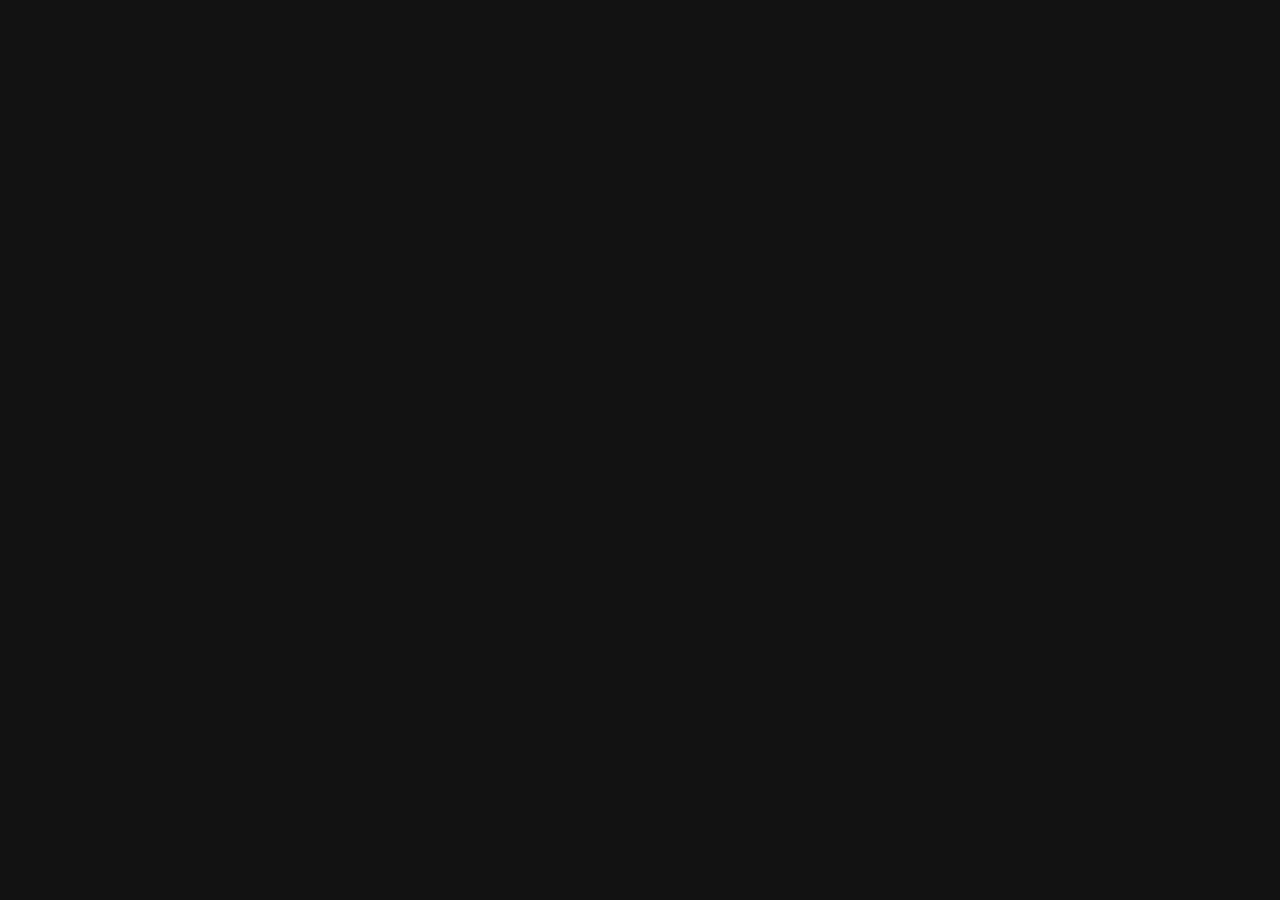
==== index.html @ 6fa554db "Reorganise + switch to spnr.js" ====
<!DOCTYPE html>
<html>
    <head>
        <title>Snake</title>
        <meta charset="utf-8">
        <link rel="stylesheet" href="style.css" />
    </head>
    <body>

    </body>

    <script src="scripts/p5.min.js"></script>
    <script src="https://cdn.jsdelivr.net/npm/spnr/cdn/latest/spnr.min.js"></script>
    <script src="scripts/scoring.js"></script>
    <script src="scripts/Apple.js"></script>
    <script src="scripts/Snake.js"></script>
    <script src="scripts/script.js"></script>
</html>
---- style.css ----
body, html, main {
    background-color: #111111;
    height: 100%;
    width: 100%;
    margin: 0;
    padding: 0;
}

canvas {
    margin-right: auto;
    margin-left: auto;
    display: block;
}
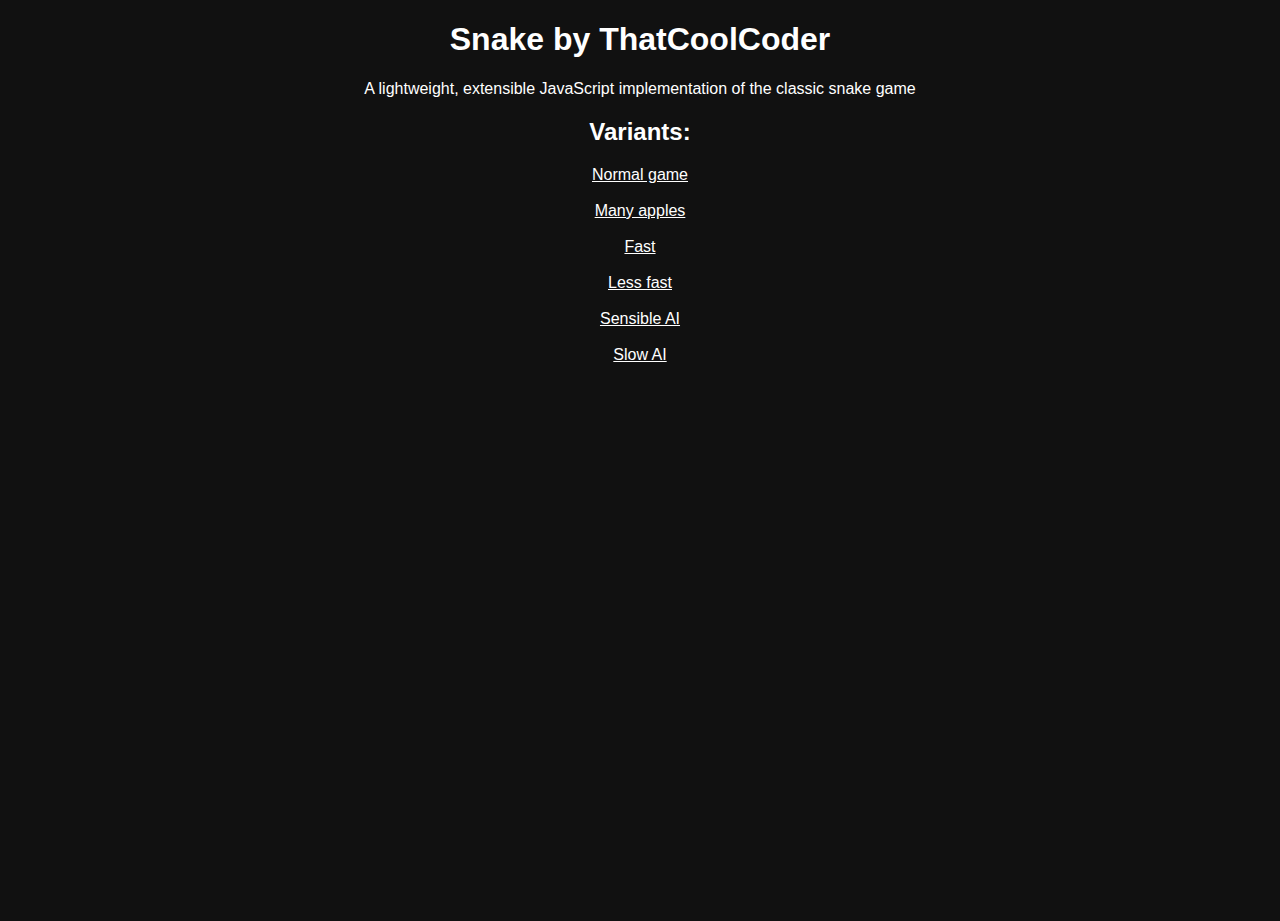
==== commit e23af8f9: "Variant hub + reorganising" ====
--- a/index.html
+++ b/index.html
@@ -1,18 +1,34 @@
 <!DOCTYPE html>
 <html>
     <head>
-        <title>Snake</title>
+        <title>Snake Hub</title>
         <meta charset="utf-8">
-        <link rel="stylesheet" href="style.css" />
+        <link rel="stylesheet" href="../style.css" />
     </head>
-    <body>
-
+    <body class="center">
+        <h1>Snake by ThatCoolCoder</h1>
+        <p>A lightweight, extensible JavaScript implementation of the classic snake game</p>
+        
+        <h2>Variants:</h2>
     </body>
 
-    <script src="scripts/p5.min.js"></script>
-    <script src="https://cdn.jsdelivr.net/npm/spnr/cdn/latest/spnr.min.js"></script>
-    <script src="scripts/scoring.js"></script>
-    <script src="scripts/Apple.js"></script>
-    <script src="scripts/Snake.js"></script>
-    <script src="scripts/script.js"></script>
+    <script>
+        var data = {
+            'Normal game' : 'normal/',
+            'Many apples' : 'variant/manyapple/',
+            'Fast' : 'variant/fast/',
+            'Less fast' : 'variant/lessfast/',
+            'Sensible AI' : 'ai/sensible/',
+            'Slow AI' : 'ai/cycler/'
+        };
+        for (var item in data) {
+            var anchor = document.createElement('a');
+            anchor.text = item;
+            anchor.href = data[item];
+            anchor.classList.add('snakeAnchor');
+            document.body.appendChild(anchor);
+            document.body.appendChild(document.createElement('br'));
+            document.body.appendChild(document.createElement('br'));
+        }
+    </script>
 </html>--- a/style.css
+++ b/style.css
@@ -10,4 +10,17 @@
     margin-right: auto;
     margin-left: auto;
     display: block;
-}+}
+
+* {
+    font-family: 'Trebuchet MS', 'Lucida Sans Unicode', 'Lucida Grande', 'Lucida Sans', Arial, sans-serif;
+    color: white;
+}
+
+.center {
+    text-align: center;
+}
+
+/* .snakeAnchor {
+
+} */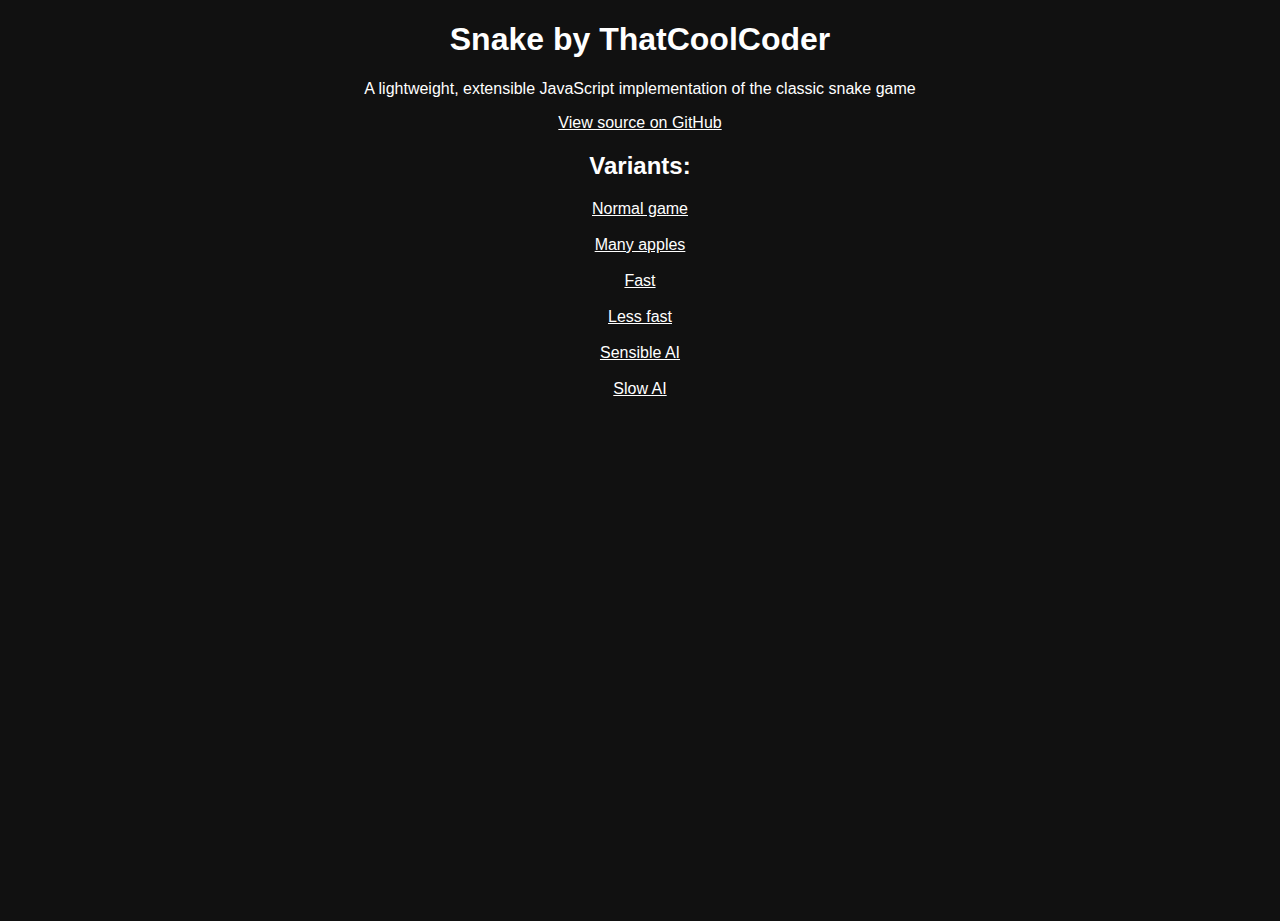
==== commit 885acdc6: "Advertising!" ====
--- a/index.html
+++ b/index.html
@@ -8,6 +8,8 @@
     <body class="center">
         <h1>Snake by ThatCoolCoder</h1>
         <p>A lightweight, extensible JavaScript implementation of the classic snake game</p>
+
+        <a href="https://github.com/That-Cool-Coder/snake">View source on GitHub</a>
         
         <h2>Variants:</h2>
     </body>
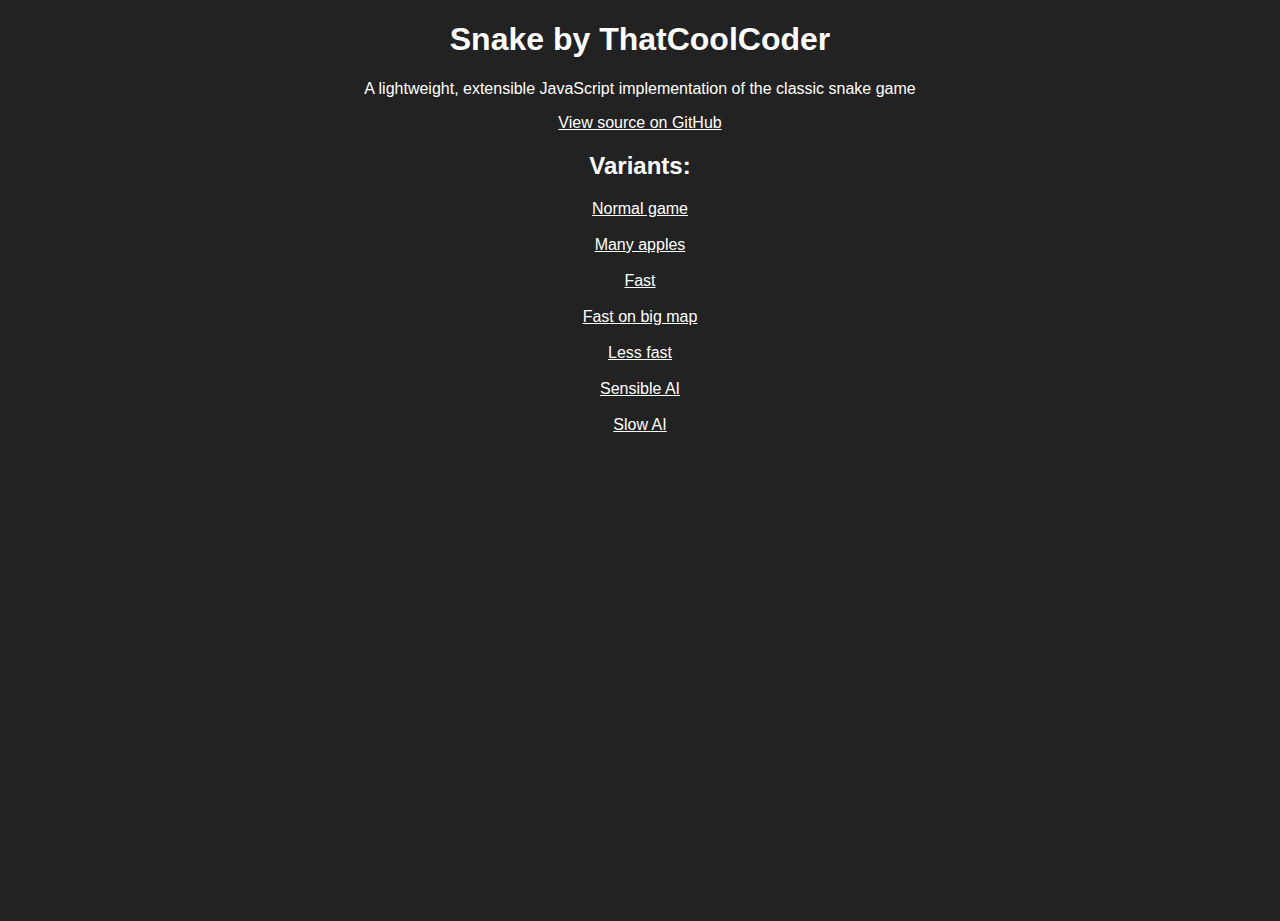
==== commit 54338406: "Fix variant names and add bigfast" ====
--- a/index.html
+++ b/index.html
@@ -3,7 +3,7 @@
     <head>
         <title>Snake Hub</title>
         <meta charset="utf-8">
-        <link rel="stylesheet" href="../style.css" />
+        <link rel="stylesheet" href="style.css" />
     </head>
     <body class="center">
         <h1>Snake by ThatCoolCoder</h1>
@@ -19,6 +19,7 @@
             'Normal game' : 'normal/',
             'Many apples' : 'variant/manyapple/',
             'Fast' : 'variant/fast/',
+            'Fast on big map' : 'variant/bigfast/',
             'Less fast' : 'variant/lessfast/',
             'Sensible AI' : 'ai/sensible/',
             'Slow AI' : 'ai/cycler/'
--- a/style.css
+++ b/style.css
@@ -1,15 +1,22 @@
 body, html, main {
-    background-color: #111111;
+    background-color: #222222;
+    width: 100%;
     height: 100%;
-    width: 100%;
     margin: 0;
     padding: 0;
+    overscroll-behavior: contain;
+}
+
+main {
+    display: flex;
 }
 
 canvas {
-    margin-right: auto;
-    margin-left: auto;
-    display: block;
+    margin: auto;
+    display: block !important;
+    touch-action: none;
+    border: 1px solid white;
+    border-radius: 5px;
 }
 
 * {
@@ -19,8 +26,4 @@
 
 .center {
     text-align: center;
-}
-
-/* .snakeAnchor {
-
-} */+}